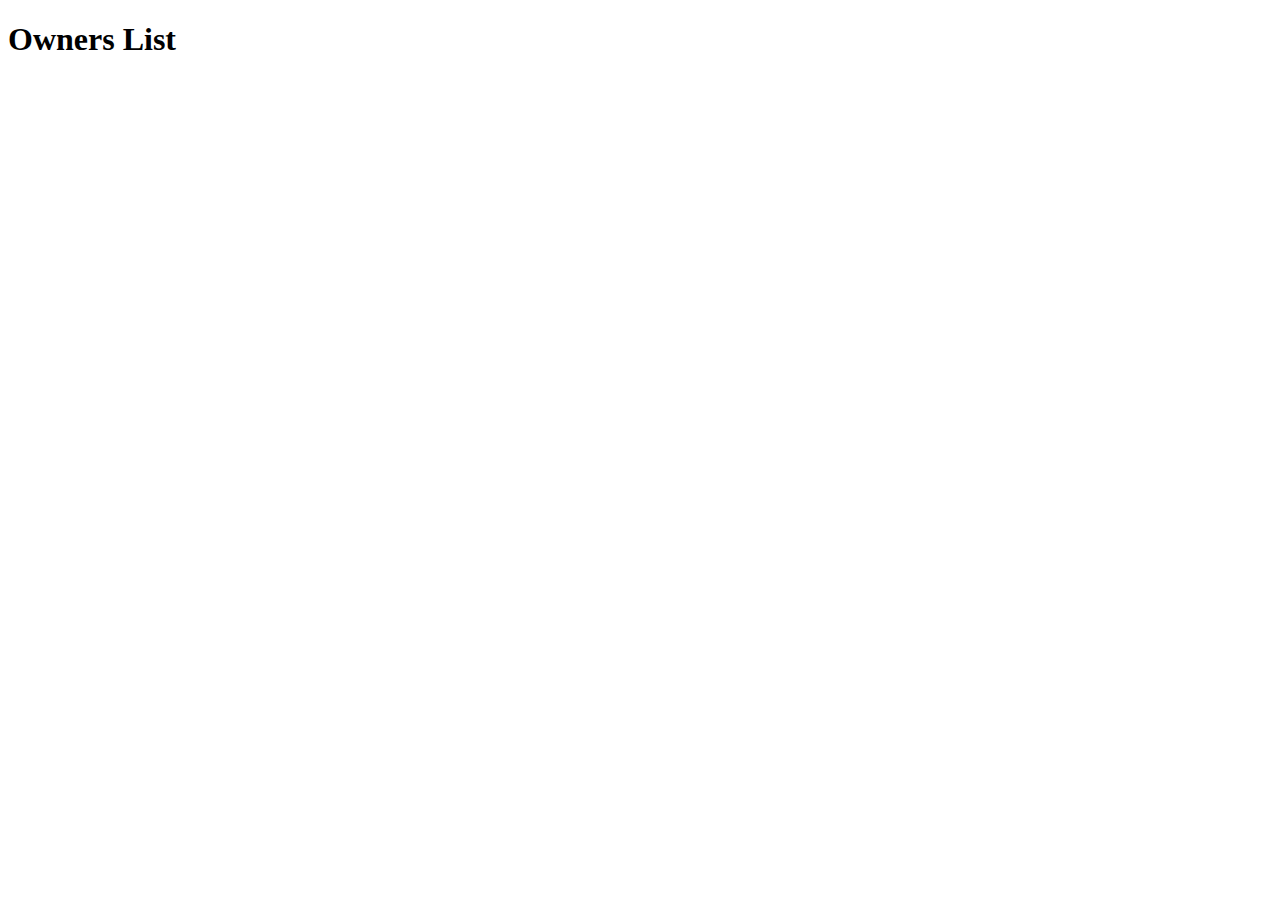
==== pet-clinic-web/src/main/resources/templates/owners/index.html @ 1405afb1 "add owners and vets controller + view" ====
<!DOCTYPE html>
<html lang="en" xmlns:th="http://www.thymeleaf.org">
    <head>
        <meta charset="UTF-8">
        <title>List of Pet Owner</title>
    </head>
    <body>
        <h1 th:text="'List of owners'"> Owners List</h1>

    </body>
</html>
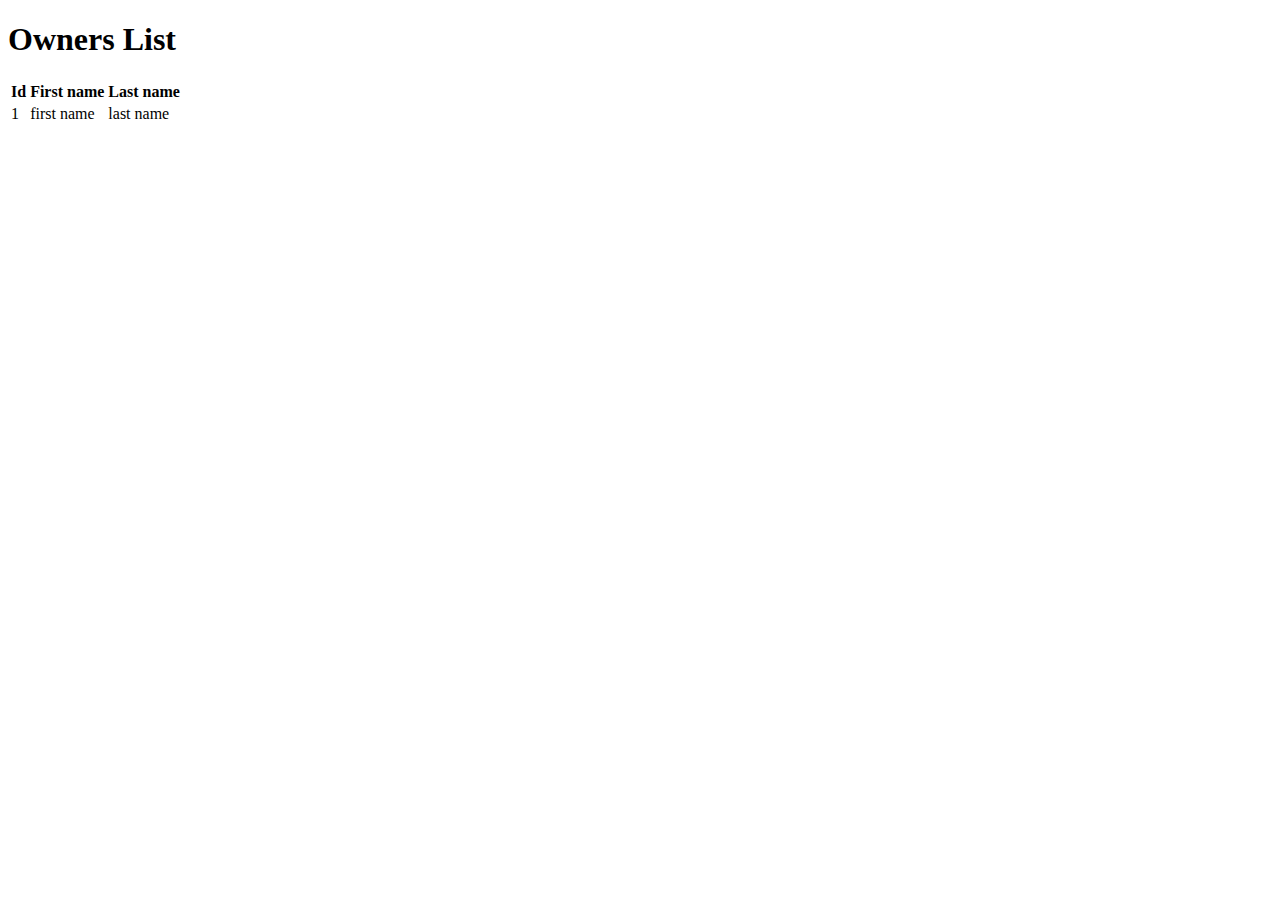
==== commit 2016d481: "display vets and owners" ====
--- a/pet-clinic-web/src/main/resources/templates/owners/index.html
+++ b/pet-clinic-web/src/main/resources/templates/owners/index.html
@@ -7,5 +7,22 @@
     <body>
         <h1 th:text="'List of owners'"> Owners List</h1>
 
+        <table>
+            <thead>
+                <tr>
+                    <th>Id</th>
+                    <th>First name</th>
+                    <th>Last name</th>
+                </tr>
+            </thead>
+            <tbody>
+                <tr th:each="owner : ${owners}">
+                    <td th:text="${owner.id}">1</td>
+                    <td th:text="${owner.firstname}">first name</td>
+                    <td th:text="${owner.lastname}">last name</td>
+                </tr>
+            </tbody>
+        </table>
+
     </body>
 </html>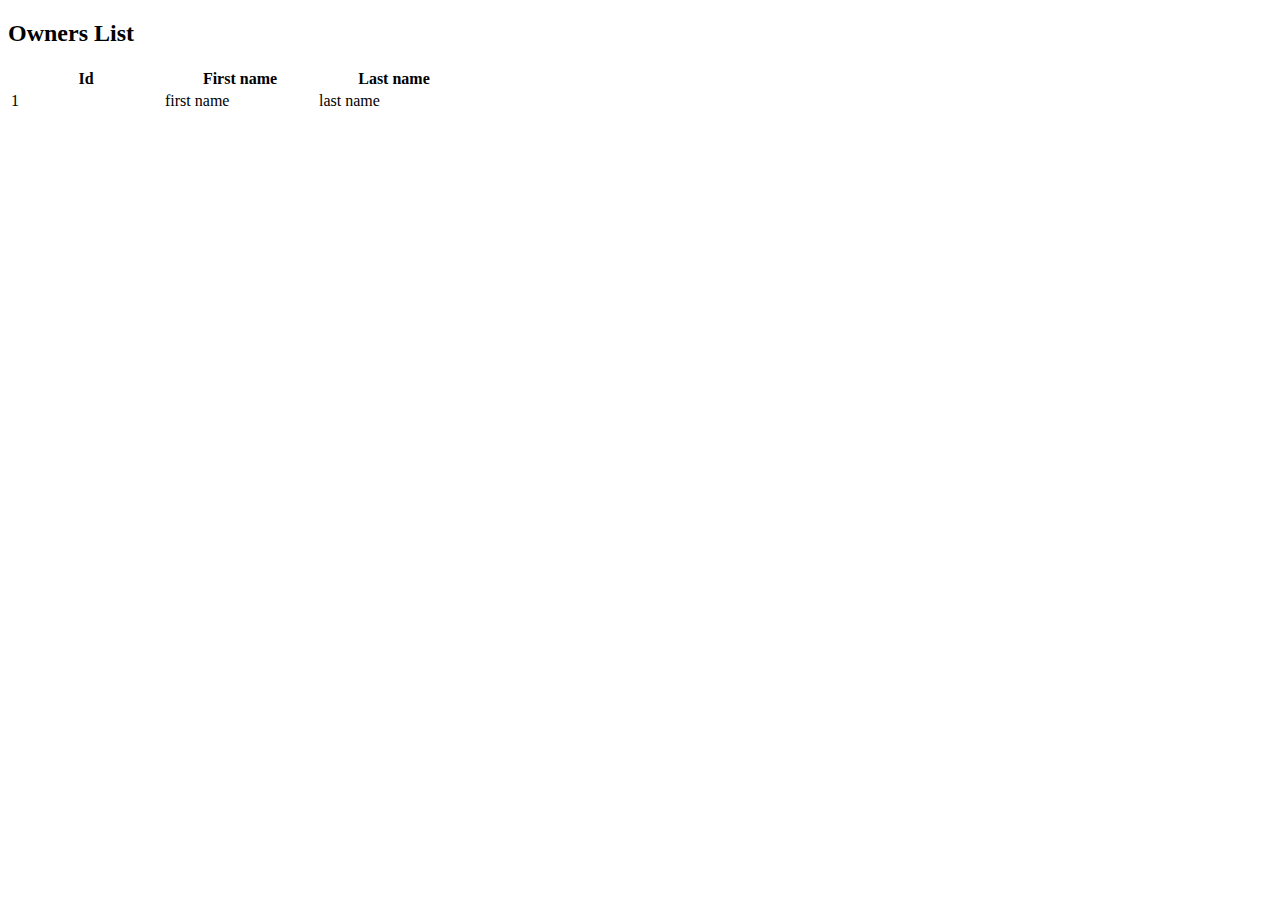
==== commit ab26f41b: "import master layout in views" ====
--- a/pet-clinic-web/src/main/resources/templates/owners/index.html
+++ b/pet-clinic-web/src/main/resources/templates/owners/index.html
@@ -1,18 +1,19 @@
 <!DOCTYPE html>
-<html lang="en" xmlns:th="http://www.thymeleaf.org">
+<html lang="en" xmlns:th="http://www.thymeleaf.org"
+      th:replace="~{fragments/layout :: layout (~{::body},'owners')}">
     <head>
         <meta charset="UTF-8">
         <title>List of Pet Owner</title>
     </head>
     <body>
-        <h1 th:text="'List of owners'"> Owners List</h1>
+        <h2 th:text="'List of owners'"> Owners List</h2>
 
-        <table>
+        <table class="table table-striped">
             <thead>
                 <tr>
-                    <th>Id</th>
-                    <th>First name</th>
-                    <th>Last name</th>
+                    <th style="width: 150px;">Id</th>
+                    <th style="width: 150px;">First name</th>
+                    <th style="width: 150px;"> Last name</th>
                 </tr>
             </thead>
             <tbody>
